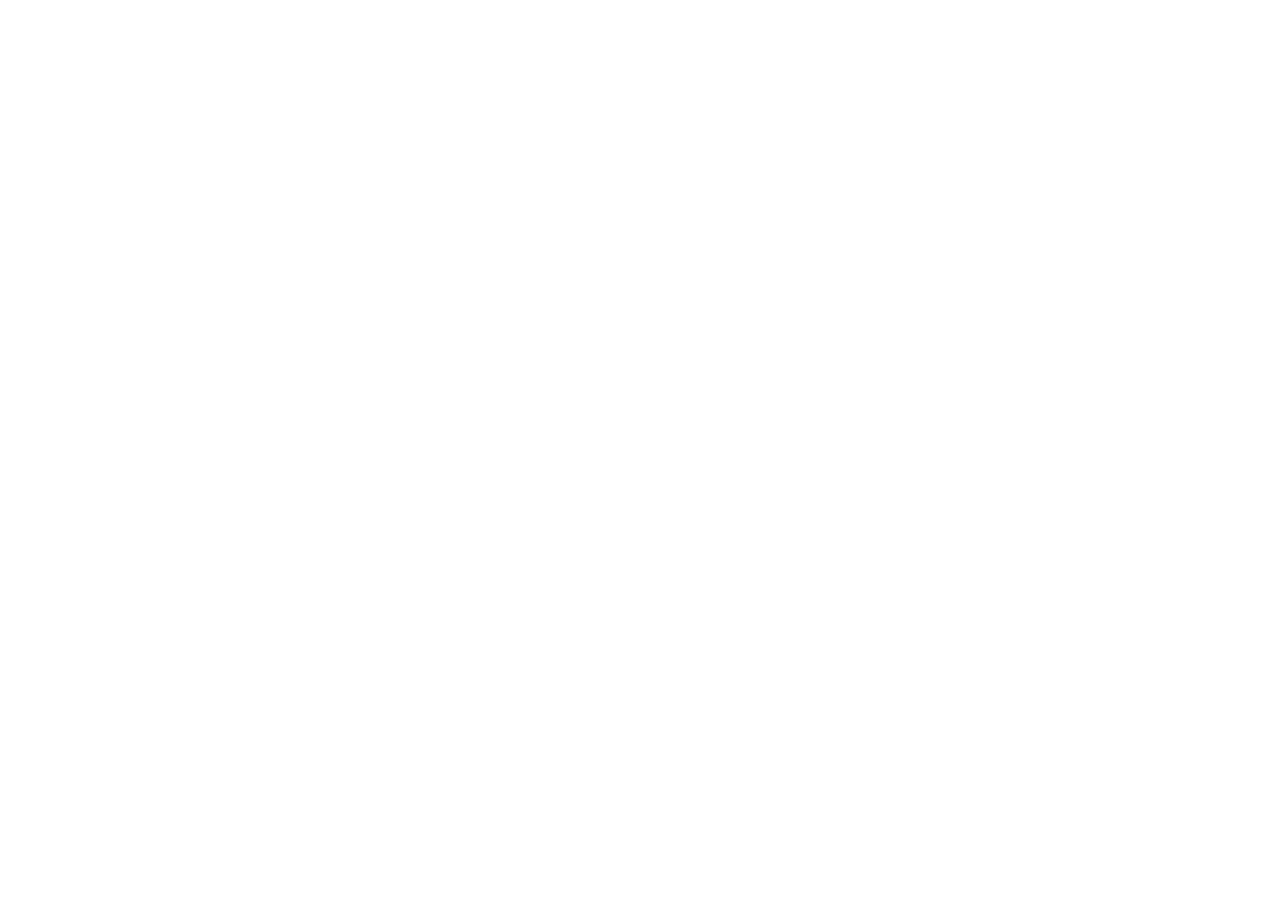
==== pizzaria/pizzaria/src/main/resources/templates/index.html @ f126166e "realocação index" ====
<!DOCTYPE html>
<html lang="pt-br">
<head>
    <meta charset="UTF-8">
    <meta name="viewport" content="width=device-width, initial-scale=1.0">
    <title>Document</title>
</head>
<body>
    
</body>
</html>
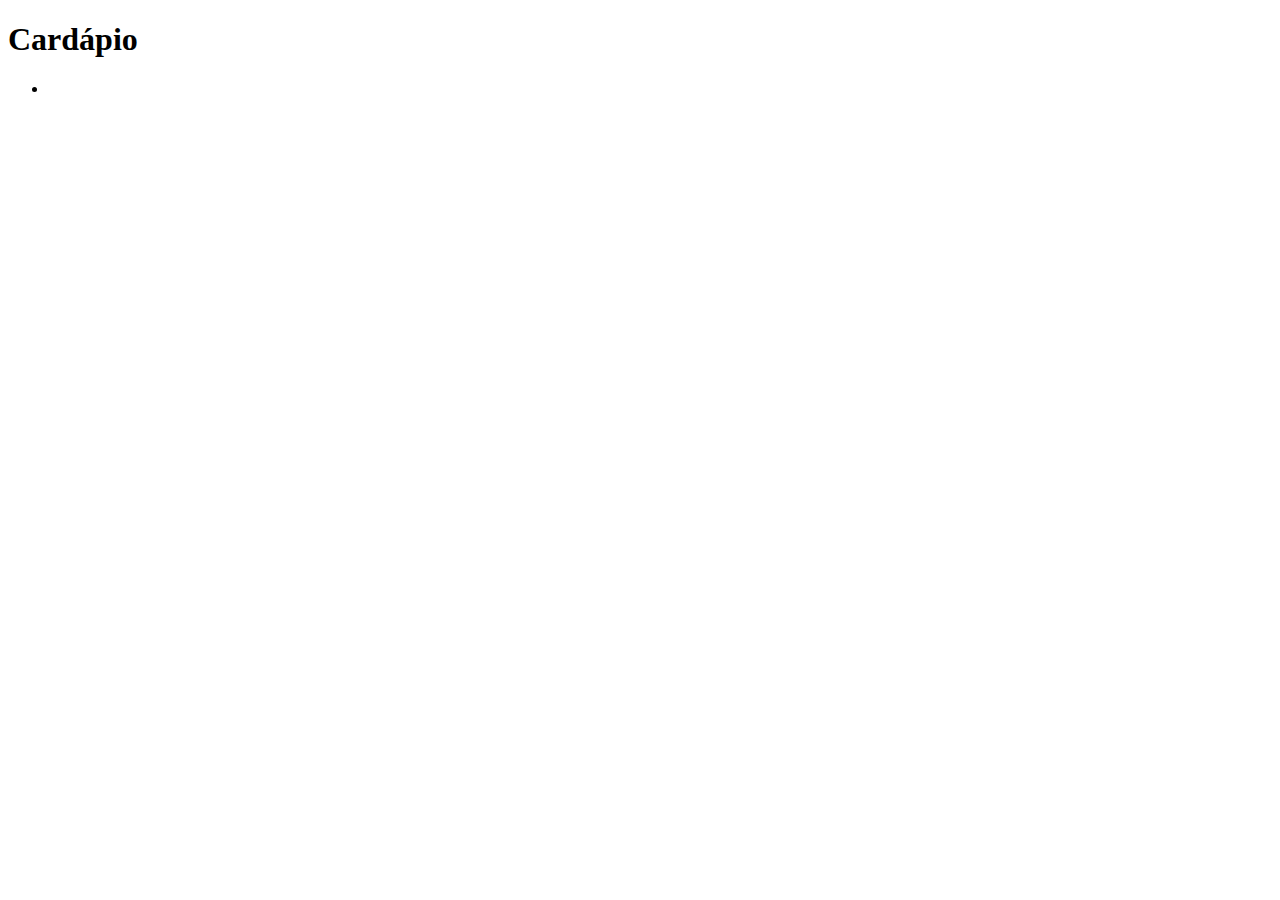
==== commit 7e7967f0: "Tentativa de puxar requisição pro site" ====
--- a/pizzaria/pizzaria/src/main/resources/templates/index.html
+++ b/pizzaria/pizzaria/src/main/resources/templates/index.html
@@ -1,11 +1,17 @@
 <!DOCTYPE html>
-<html lang="pt-br">
+<html lang="pt-br"  xmlns="http://www.thymeleaf.org">
 <head>
     <meta charset="UTF-8">
     <meta name="viewport" content="width=device-width, initial-scale=1.0">
-    <title>Document</title>
+    <title>DueFratelli</title>
 </head>
 <body>
-    
+    <h1>Cardápio</h1>
+    <ul>
+        <li th:each="produto : ${cardapio}">
+            <p th:text="${produto.nome}"></p> <p th:text="${produto.valor}"></p>
+        </li>
+
+    </ul>
 </body>
 </html>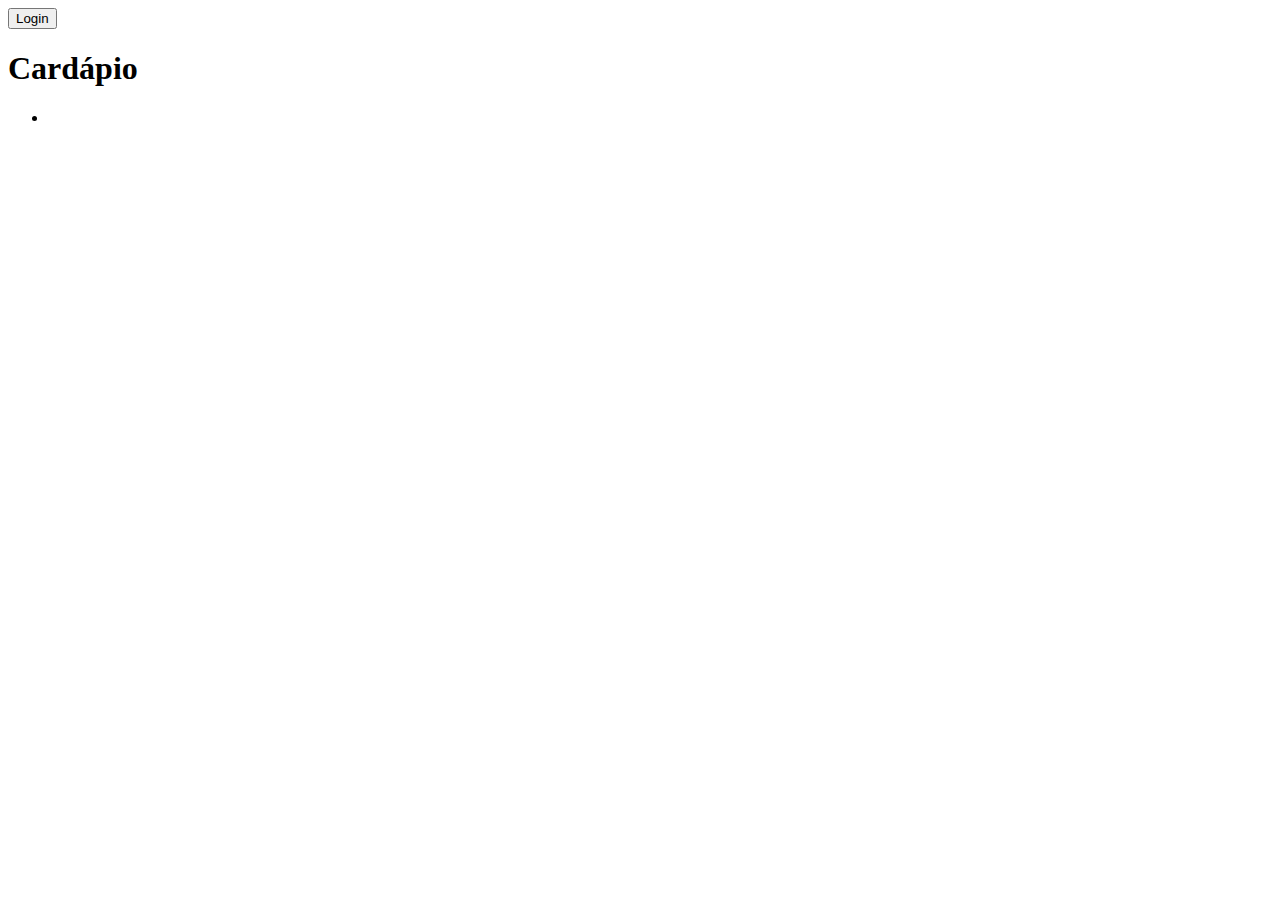
==== commit 7f57854e: "suus" ====
--- a/pizzaria/pizzaria/src/main/resources/templates/index.html
+++ b/pizzaria/pizzaria/src/main/resources/templates/index.html
@@ -5,6 +5,9 @@
     <meta name="viewport" content="width=device-width, initial-scale=1.0">
     <title>DueFratelli</title>
 </head>
+<header>
+    <a href="/clientes/cadastro"><button>Login</button></a>
+</header>
 <body>
     <h1>Cardápio</h1>
     <ul>
